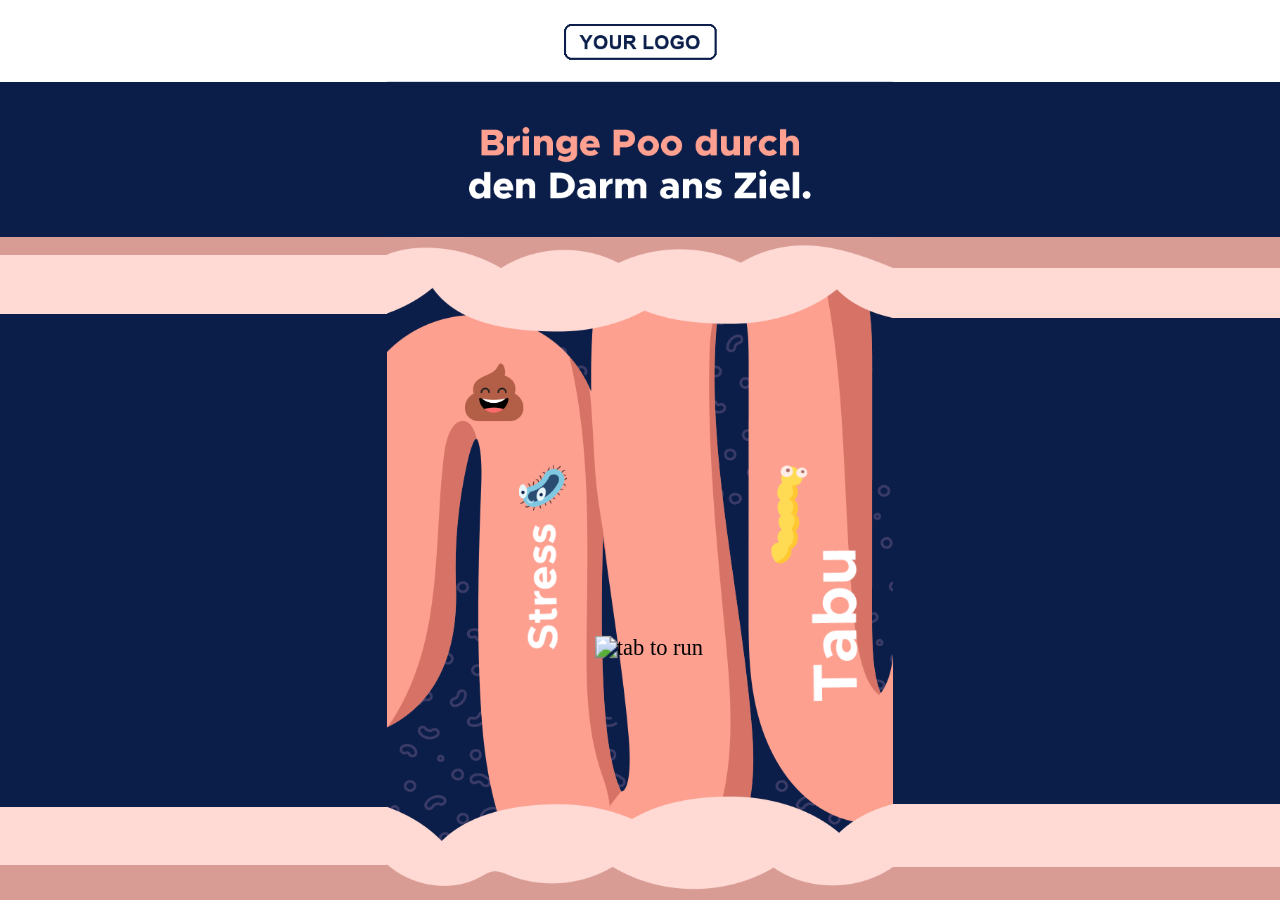
==== game/index.html @ d5157f77 "add scaled stage and start screen from measured design positions" ====
<!doctype html>
<html lang="de">
  <head>
    <meta charset="utf-8" />
    <meta name="viewport" content="width=device-width, initial-scale=1, viewport-fit=cover, user-scalable=no" />
    <title>Gut Run</title>
    <link rel="stylesheet" href="css/style.css" />
  </head>
  <body>
    <div id="root">
      <main id="stage">
        <canvas id="game"></canvas>
        <img class="layer" src="assets/logo.png" alt="Your logo" />

        <section id="start-screen">
          <img class="layer" src="assets/01_game/tut.png" alt="Bringe Poo durch den Darm ans Ziel." />
          <img class="gesture" src="assets/gesture.png" alt="tab to run" />
        </section>
      </main>
    </div>

    <script type="module" src="js/main.js"></script>
  </body>
</html>
---- game/css/style.css ----
:root {
  --navy: #0b1e49;
}

* {
  box-sizing: border-box;
  margin: 0;
  -webkit-tap-highlight-color: transparent;
}

html,
body {
  height: 100%;
  overflow: hidden;
  background: var(--navy);
}

body {
  overscroll-behavior: none;
  touch-action: manipulation;
  user-select: none;
  -webkit-user-select: none;
}

#root {
  position: fixed;
  inset: 0 0 auto;
  height: 100dvh;
  overflow: hidden;
}

#stage {
  position: absolute;
  top: 0;
  left: 0;
  width: 360px;
  height: 640px;
  overflow: hidden;
  transform-origin: 0 0;
  visibility: hidden;
}

#stage.is-ready {
  visibility: visible;
}

#game,
.layer {
  position: absolute;
  top: 0;
  left: 0;
  width: 360px;
  height: 640px;
}

#game {
  display: block;
}

#start-screen {
  position: absolute;
  inset: 0;
}

.gesture {
  position: absolute;
  top: 452px;
  left: 147.5px;
  width: 86.5px;
  height: 96px;
}
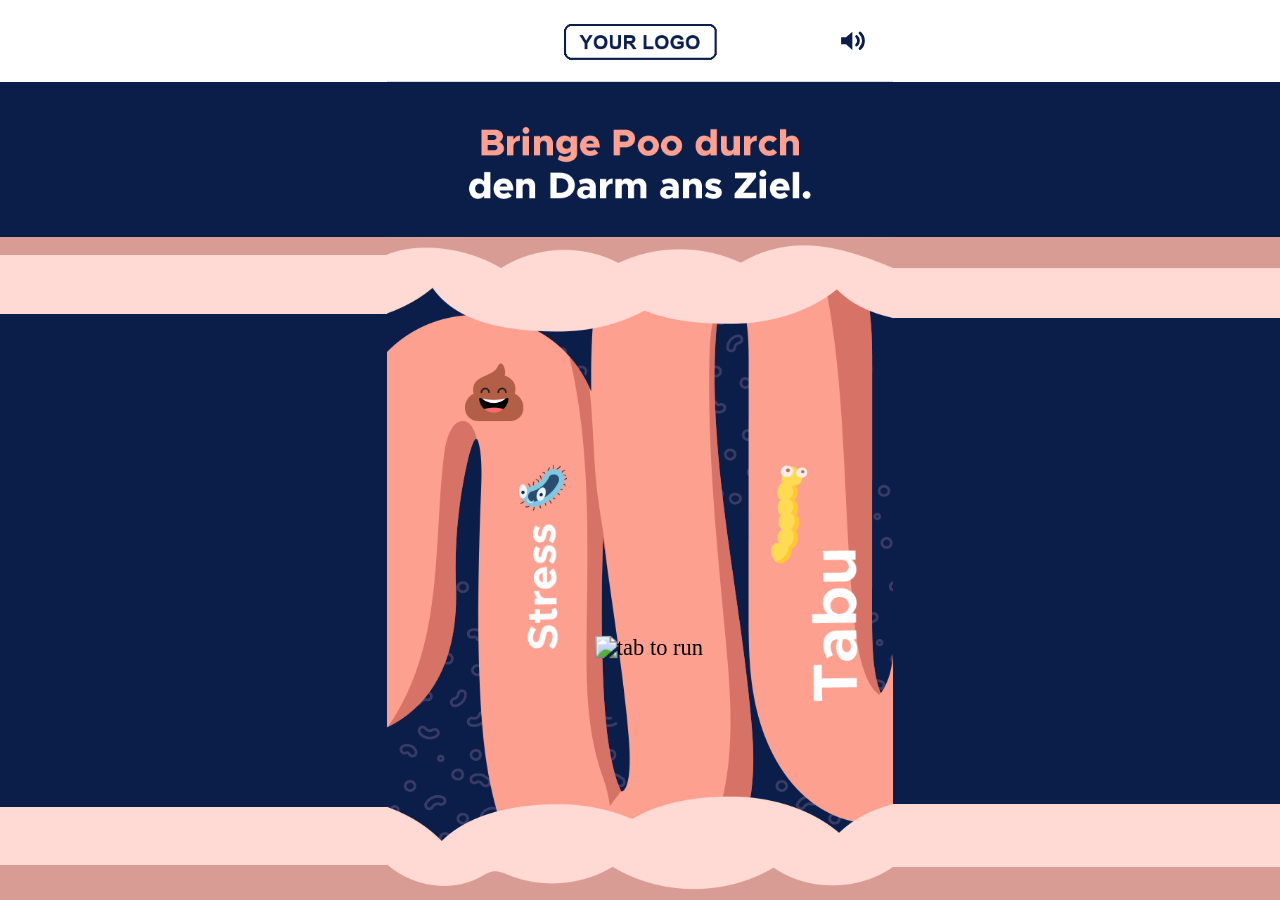
==== commit e39c5194: "add audio, mute toggle and pause on hidden tab" ====
--- a/game/index.html
+++ b/game/index.html
@@ -4,18 +4,55 @@
     <meta charset="utf-8" />
     <meta name="viewport" content="width=device-width, initial-scale=1, viewport-fit=cover, user-scalable=no" />
     <title>Gut Run</title>
+    <link rel="icon" href="data:," />
     <link rel="stylesheet" href="css/style.css" />
   </head>
   <body>
     <div id="root">
       <main id="stage">
         <canvas id="game"></canvas>
-        <img class="layer" src="assets/logo.png" alt="Your logo" />
 
         <section id="start-screen">
-          <img class="layer" src="assets/01_game/tut.png" alt="Bringe Poo durch den Darm ans Ziel." />
-          <img class="gesture" src="assets/gesture.png" alt="tab to run" />
+          <img id="headline" class="layer fades" src="assets/01_game/tut.png" alt="Bringe Poo durch den Darm ans Ziel." />
+          <img id="gesture" class="gesture fades" src="assets/gesture.png" alt="tab to run" />
         </section>
+
+        <section id="fail-card" class="endcard">
+          <img class="layer" src="assets/02_endcard/fail/bubble.png" alt="" />
+          <img class="layer" src="assets/02_endcard/fail/bac1.png" alt="" />
+          <img class="layer" src="assets/02_endcard/fail/bac2.png" alt="" />
+          <img class="layer" src="assets/02_endcard/fail/bac3.png" alt="" />
+          <img class="layer" src="assets/02_endcard/fail/bac4.png" alt="" />
+          <img class="layer" src="assets/02_endcard/fail/bac5.png" alt="" />
+          <img class="layer" src="assets/02_endcard/fail/sad.png" alt="" />
+          <img class="layer" src="assets/02_endcard/fail/hl.png" alt="Poo, das tat weh! Erfahre jetzt, was deinem Darm guttut." />
+          <button class="endcard-button fail-cta js-clickout" type="button">
+            <img src="assets/02_endcard/fail/cta.png" alt="Jetzt informieren!" />
+          </button>
+          <button id="replay" class="endcard-button replay" type="button">
+            <img src="assets/02_endcard/fail/replay.png" alt="Nochmal spielen" />
+          </button>
+        </section>
+
+        <section id="win-card" class="endcard">
+          <img class="layer" src="assets/02_endcard/win/bubble.png" alt="" />
+          <img class="layer" src="assets/02_endcard/win/konfetti.png" alt="" />
+          <img class="layer" src="assets/02_endcard/win/happy.png" alt="" />
+          <img class="layer" src="assets/02_endcard/win/hl.png" alt="Poo, tut das gut! Wenn du weißt, was dein Darm braucht." />
+          <button class="endcard-button win-cta js-clickout" type="button">
+            <img src="assets/02_endcard/win/cta.png" alt="Jetzt mehr erfahren" />
+          </button>
+        </section>
+
+        <img class="layer logo" src="assets/logo.png" alt="Your logo" />
+
+        <button id="mute" class="mute" type="button" aria-label="Ton aus" aria-pressed="false">
+          <svg viewBox="0 0 24 24" aria-hidden="true">
+            <path class="speaker" d="M4 9.5v5h3.5L12 18.5v-13L7.5 9.5z" />
+            <path class="waves" d="M15 9a4 4 0 0 1 0 6M17.5 6.5a7.5 7.5 0 0 1 0 11" />
+            <path class="slash" d="M15.5 9.5l5 5M20.5 9.5l-5 5" />
+          </svg>
+        </button>
       </main>
     </div>
 
--- a/game/css/style.css
+++ b/game/css/style.css
@@ -1,5 +1,6 @@
 :root {
   --navy: #0b1e49;
+  --white: #ffffff;
 }
 
 * {
@@ -17,7 +18,7 @@
 
 body {
   overscroll-behavior: none;
-  touch-action: manipulation;
+  touch-action: none;
   user-select: none;
   -webkit-user-select: none;
 }
@@ -69,3 +70,119 @@
   width: 86.5px;
   height: 96px;
 }
+
+.fades {
+  transition: opacity 0.25s ease-out;
+}
+
+.fades.is-hidden {
+  opacity: 0;
+}
+
+/* The logo sits above the endcards, so it needs no pointer events either way. */
+.logo {
+  pointer-events: none;
+}
+
+.endcard {
+  position: absolute;
+  inset: 0;
+  background: linear-gradient(var(--white) 58px, var(--navy) 58px);
+  opacity: 0;
+  visibility: hidden;
+  transition: opacity 0.3s ease-out, visibility 0s linear 0.3s;
+}
+
+.endcard.is-visible {
+  opacity: 1;
+  visibility: visible;
+  transition: opacity 0.3s ease-out;
+}
+
+/* Once a card has faded in, the canvas goes so its colours can't show at the stage's soft edge. */
+#stage.has-endcard #game {
+  visibility: hidden;
+  transition: visibility 0s linear 0.3s;
+}
+
+.endcard-button {
+  position: absolute;
+  padding: 0;
+  border: 0;
+  background: none;
+  cursor: pointer;
+  /* Hidden briefly so frantic tapping after a crash can't press a button by accident. */
+  visibility: hidden;
+}
+
+.endcard.is-visible .endcard-button {
+  visibility: visible;
+  transition: visibility 0s linear 0.5s;
+}
+
+.endcard-button img {
+  display: block;
+  width: 100%;
+  height: 100%;
+}
+
+.fail-cta {
+  top: 482.5px;
+  left: 38px;
+  width: 186px;
+  height: 38.5px;
+}
+
+.replay {
+  top: 538.5px;
+  left: 38.75px;
+  width: 185.5px;
+  height: 40.5px;
+}
+
+.win-cta {
+  top: 560px;
+  left: 27px;
+  width: 214px;
+  height: 45.5px;
+}
+
+.mute {
+  position: absolute;
+  top: 7px;
+  right: 7px;
+  width: 44px;
+  height: 44px;
+  padding: 10px;
+  border: 0;
+  background: none;
+  color: var(--navy);
+  cursor: pointer;
+}
+
+.mute svg {
+  display: block;
+  width: 100%;
+  height: 100%;
+}
+
+.mute .speaker {
+  fill: currentColor;
+}
+
+.mute .waves,
+.mute .slash {
+  fill: none;
+  stroke: currentColor;
+  stroke-linecap: round;
+  stroke-width: 2;
+}
+
+.mute .slash,
+.mute[aria-pressed='true'] .waves {
+  display: none;
+}
+
+.mute[aria-pressed='true'] .slash {
+  display: block;
+}
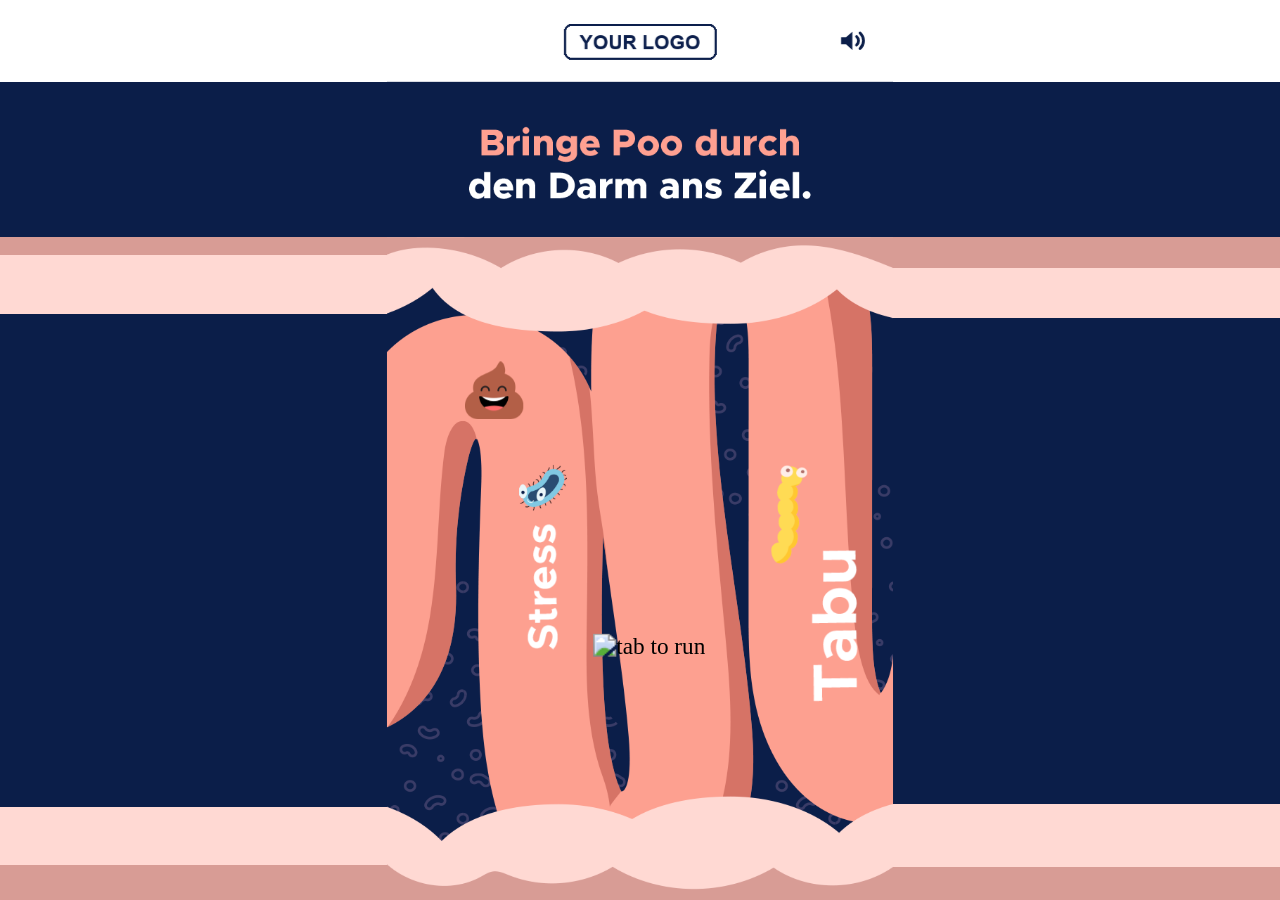
==== commit 574e2137: "add intro and endcard animations with reduced motion support" ====
--- a/game/index.html
+++ b/game/index.html
@@ -18,14 +18,14 @@
         </section>
 
         <section id="fail-card" class="endcard">
-          <img class="layer" src="assets/02_endcard/fail/bubble.png" alt="" />
-          <img class="layer" src="assets/02_endcard/fail/bac1.png" alt="" />
-          <img class="layer" src="assets/02_endcard/fail/bac2.png" alt="" />
-          <img class="layer" src="assets/02_endcard/fail/bac3.png" alt="" />
-          <img class="layer" src="assets/02_endcard/fail/bac4.png" alt="" />
-          <img class="layer" src="assets/02_endcard/fail/bac5.png" alt="" />
-          <img class="layer" src="assets/02_endcard/fail/sad.png" alt="" />
-          <img class="layer" src="assets/02_endcard/fail/hl.png" alt="Poo, das tat weh! Erfahre jetzt, was deinem Darm guttut." />
+          <img class="layer bubble" data-origin="180px 235px" src="assets/02_endcard/fail/bubble.png" alt="" />
+          <img class="layer bacterium" data-origin="144px 134px" src="assets/02_endcard/fail/bac1.png" alt="" />
+          <img class="layer bacterium" data-origin="258px 215px" src="assets/02_endcard/fail/bac2.png" alt="" />
+          <img class="layer bacterium" data-origin="87px 231px" src="assets/02_endcard/fail/bac3.png" alt="" />
+          <img class="layer bacterium" data-origin="94px 148px" src="assets/02_endcard/fail/bac4.png" alt="" />
+          <img class="layer bacterium" data-origin="221px 155px" src="assets/02_endcard/fail/bac5.png" alt="" />
+          <img class="layer poo" src="assets/02_endcard/fail/sad.png" alt="" />
+          <img class="layer headline-text" src="assets/02_endcard/fail/hl.png" alt="Poo, das tat weh! Erfahre jetzt, was deinem Darm guttut." />
           <button class="endcard-button fail-cta js-clickout" type="button">
             <img src="assets/02_endcard/fail/cta.png" alt="Jetzt informieren!" />
           </button>
@@ -35,10 +35,10 @@
         </section>
 
         <section id="win-card" class="endcard">
-          <img class="layer" src="assets/02_endcard/win/bubble.png" alt="" />
-          <img class="layer" src="assets/02_endcard/win/konfetti.png" alt="" />
-          <img class="layer" src="assets/02_endcard/win/happy.png" alt="" />
-          <img class="layer" src="assets/02_endcard/win/hl.png" alt="Poo, tut das gut! Wenn du weißt, was dein Darm braucht." />
+          <img class="layer bubble" data-origin="180px 245px" src="assets/02_endcard/win/bubble.png" alt="" />
+          <img class="layer confetti" data-origin="110px 110px" src="assets/02_endcard/win/konfetti.png" alt="" />
+          <img class="layer poo" src="assets/02_endcard/win/happy.png" alt="" />
+          <img class="layer headline-text" src="assets/02_endcard/win/hl.png" alt="Poo, tut das gut! Wenn du weißt, was dein Darm braucht." />
           <button class="endcard-button win-cta js-clickout" type="button">
             <img src="assets/02_endcard/win/cta.png" alt="Jetzt mehr erfahren" />
           </button>
@@ -56,6 +56,7 @@
       </main>
     </div>
 
+    <script src="vendor/gsap.min.js"></script>
     <script type="module" src="js/main.js"></script>
   </body>
 </html>
--- a/game/css/style.css
+++ b/game/css/style.css
@@ -71,12 +71,9 @@
   height: 96px;
 }
 
-.fades {
-  transition: opacity 0.25s ease-out;
-}
-
 .fades.is-hidden {
   opacity: 0;
+  transition: opacity 0.25s ease-out;
 }
 
 /* The logo sits above the endcards, so it needs no pointer events either way. */
@@ -111,13 +108,10 @@
   border: 0;
   background: none;
   cursor: pointer;
-  /* Hidden briefly so frantic tapping after a crash can't press a button by accident. */
+  /* animations.js enables these once they've landed, so frantic tapping after a crash
+     can't press one by accident. */
   visibility: hidden;
-}
-
-.endcard.is-visible .endcard-button {
-  visibility: visible;
-  transition: visibility 0s linear 0.5s;
+  pointer-events: none;
 }
 
 .endcard-button img {
